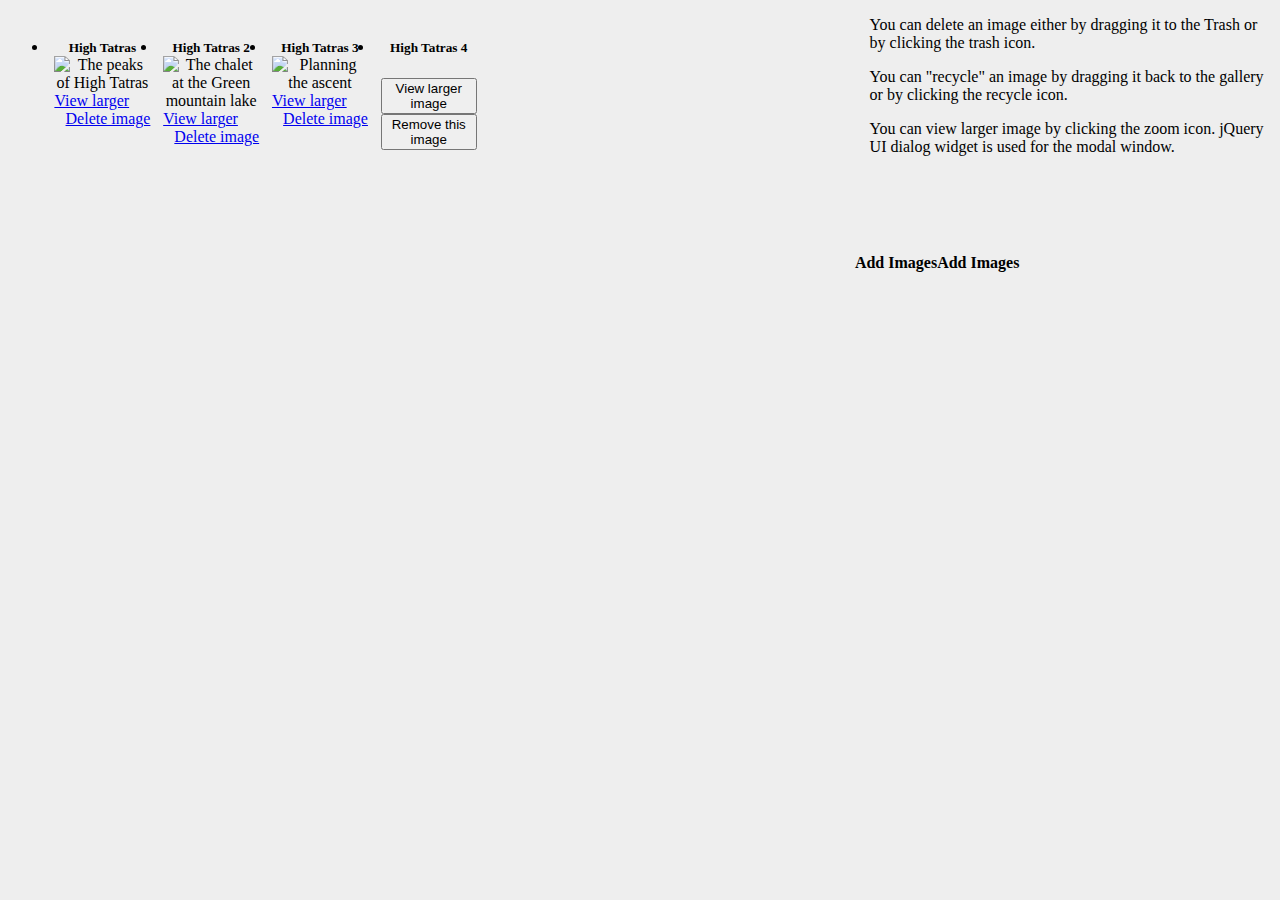
==== v03/index.html @ b93bf86d "Thumbnail styles fixes." ====
<!DOCTYPE html>
<html lang="en">
<head>
	<meta charset="utf-8">
	<title>jQuery UI Droppable - Simple photo manager</title>
	<link rel="stylesheet" href="themes/base/jquery.ui.all.css">
	<script src="js/jquery-1.7.1.js"></script>
	<script src="js/ui/jquery.ui.position.js"></script>
	<script src="js/ui/jquery.ui.core.js"></script>
	<script src="js/ui/jquery.ui.widget.js"></script>
	<script src="js/ui/jquery.ui.mouse.js"></script>
	<script src="js/ui/jquery.ui.draggable.js"></script>
	<script src="js/ui/jquery.ui.droppable.js"></script>
	<script src="js/ui/jquery.ui.resizable.js"></script>
	<script src="js/ui/jquery.ui.dialog.js"></script>
	<script src="js/ui/jquery.ui.button.js"></script>
	
	<script src="js/main.js"></script>
	
	<link rel="stylesheet" href="themes/base.css">
	<link rel="stylesheet" href="themes/main.css">
</head>
<body>

<div id="switcher"></div>
<script type="text/javascript" src="http://jqueryui.com/themeroller/themeswitchertool/"></script>

<div class="demo ui-widget ui-helper-clearfix">

<ul id="gallery" class="gallery ui-helper-reset ui-helper-clearfix">
	<li>
		<h5 class="ui-widget-header">High Tatras</h5>
		<img src="images/high_tatras_min.jpg" alt="The peaks of High Tatras" width="96" height="72" />
		<a href="images/high_tatras.jpg" title="View larger image" class="ui-icon ui-icon-zoomin">View larger</a>
		<a href="link/to/trash/script/when/we/have/js/off" title="Delete this image" class="ui-icon ui-icon-trash">Delete image</a>
	</li>
	<li class="ui-widget-content ui-corner-tr">
		<h5 class="ui-widget-header">High Tatras 2</h5>
		<img src="images/high_tatras2_min.jpg" alt="The chalet at the Green mountain lake" width="96" height="72" />
		<a href="images/high_tatras2.jpg" title="View larger image" class="ui-icon ui-icon-zoomin">View larger</a>
		<a href="link/to/trash/script/when/we/have/js/off" title="Delete this image" class="ui-icon ui-icon-trash">Delete image</a>
	</li>
	<li class="ui-widget-content ui-corner-tr">
		<h5 class="ui-widget-header">High Tatras 3</h5>
		<img src="images/high_tatras3_min.jpg" alt="Planning the ascent" width="96" height="72" />
		<a href="images/high_tatras3.jpg" title="View larger image" class="ui-icon ui-icon-zoomin">View larger</a>
		<a href="link/to/trash/script/when/we/have/js/off" title="Delete this image" class="ui-icon ui-icon-trash">Delete image</a>
	</li>
	<li>
		<h5 class="ui-widget-header">High Tatras 4</h5>
		<div class="jslly-thumb-buttons" style="background-image: url('images/high_tatras4_min.jpg');">
			<button class="jslly-thumb-zoom">View larger image</button>
			<button class="jslly-thumb-remove">Remove this image</button>
		</div>
	</li>
</ul>

<div id="trash" class="ui-widget-content ui-state-default">
	<h4 class="ui-widget-header"><span class="ui-icon ui-icon-plus">Add Images</span> Add Images</h4>
</div>

</div><!-- End demo -->


<div class="demo-description">
<p>You can delete an image either by dragging it to the Trash or by clicking the trash icon.</p>
<p>You can "recycle" an image by dragging it back to the gallery or by clicking the recycle icon.</p>
<p>You can view larger image by clicking the zoom icon. jQuery UI dialog widget is used for the modal window.</p>
</div><!-- End demo-description -->

</body>
</html>
---- v03/themes/main.css ----
body { background-color: #eee; }
#gallery { float: left; width: 65%; min-height: 12em; } * html #gallery { height: 12em; } /* IE6 */
.gallery.custom-state-active { background: #eee; }
.gallery li { float: left; width: 96px; padding: 0.4em; text-align: center; }
.gallery li h5 { margin: 0; cursor: move; }
.gallery li a { float: right; }
.gallery li a.ui-icon-zoomin { float: left; }
.gallery li img { width: 100%; cursor: move; }

#trash { float: right; width: 32%; min-height: 100px; padding: 1%;} * html #trash { height: 18em; } /* IE6 */
#trash h4 { line-height: 19px; margin: 0 0 0.4em; }
#trash h4 .ui-icon { float: left; }
#trash .gallery h5 { display: none; }
#trash { background-position-y: -180px; !important }

.jslly-thumb-buttons {
	width: 96px;
	height: 50px;
	padding-top: 22px;
}
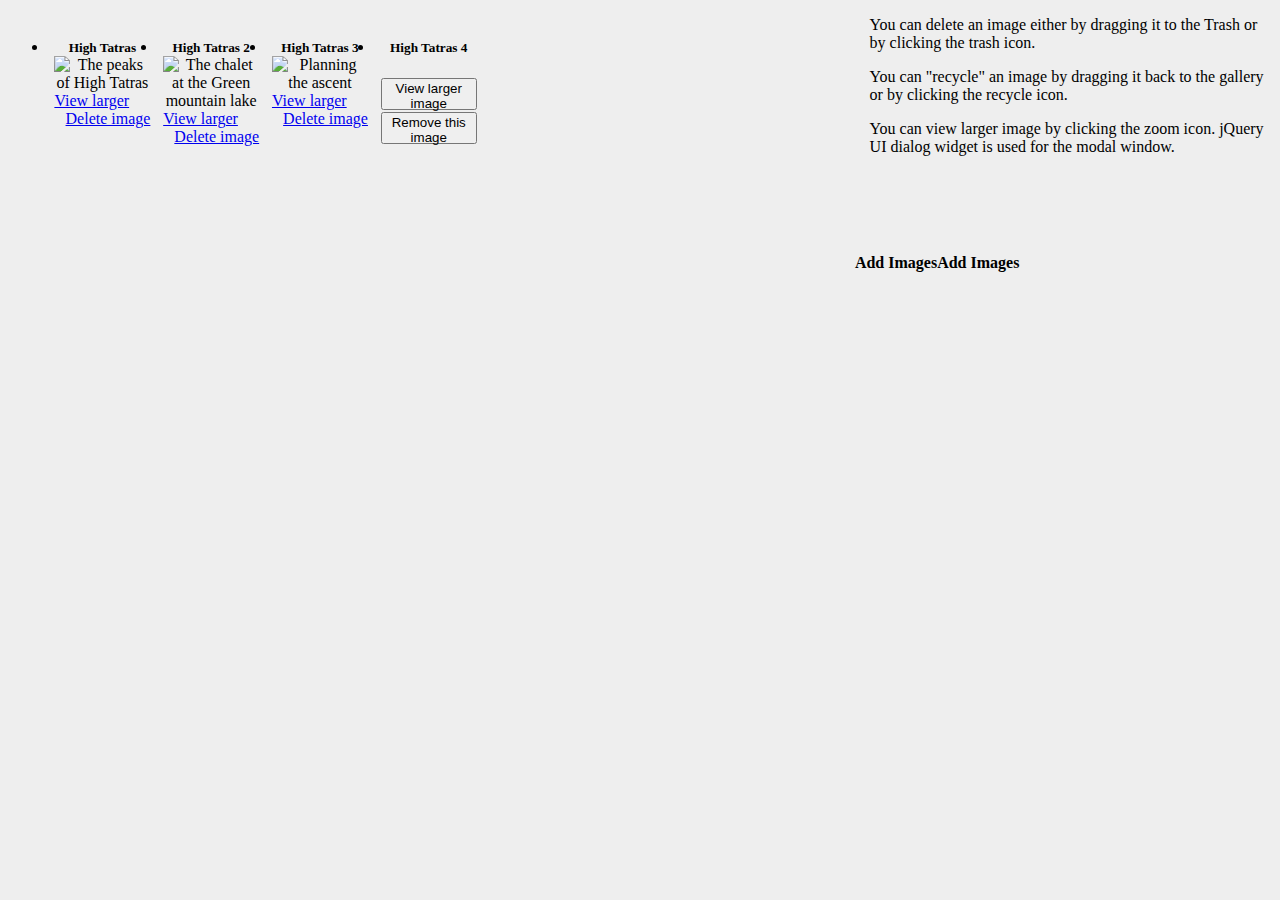
==== commit 6a840e09: "Thumbnail generation complete." ====
--- a/v03/index.html
+++ b/v03/index.html
@@ -68,5 +68,14 @@
 <p>You can view larger image by clicking the zoom icon. jQuery UI dialog widget is used for the modal window.</p>
 </div><!-- End demo-description -->
 
+<div id="data">
+	<p>../images/</p>
+	<ul>
+		<li>Sea Sunset</li>
+		<li>4362163222_60d8344c59_o.jpg</li>
+		<li><img src="../images/4362163222_60d8344c59_o.jpg"></img></li>
+	</ul>
+</div>
+
 </body>
 </html>
--- a/v03/themes/main.css
+++ b/v03/themes/main.css
@@ -18,3 +18,9 @@
 	height: 50px;
 	padding-top: 22px;
 }
+
+.jslly-thumb-buttons button {
+	height: 2.4em;
+}
+
+#data { display: none; }
